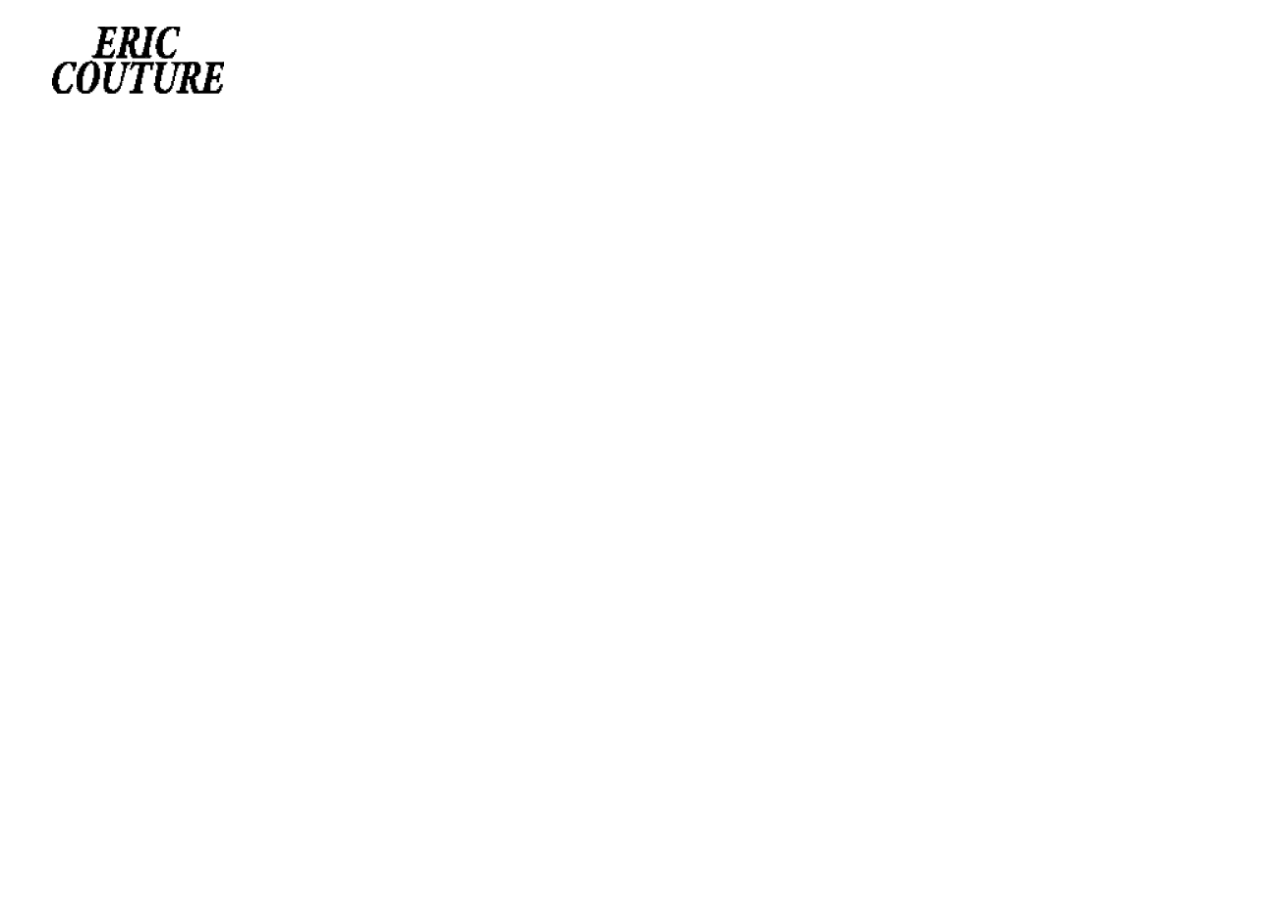
==== index.html @ 0770e2f1 "Initial commit" ====
<!doctype html>
<html lang="en">
  <head>
    <title>e. couture</title>
    <meta charset="utf-8">
    <meta name="viewport" content="width=device-width, initial-scale=1.0">
    <link rel="stylesheet" href="style.css">
      <link rel="preconnect" href="https://fonts.googleapis.com">
      <link rel="preconnect" href="https://fonts.gstatic.com" crossorigin>
      <link href="https://fonts.googleapis.com/css2?family=Kite+One&display=swap" rel="stylesheet">
  </head>

<body>
    <div class="name">
        <img class="logo" src="img/name.png" alt="pixelated type reading 'eric couture'">
    </div>

  <div class="nav">

  </div>
</body>
</html>
---- style.css ----
* {
    box-sizing: border-box;
}

body {
    margin: 0;
    background-image: url("img/4.gif");
    background-size: cover;
    background-repeat: repeat;
}


h1 {
    font-weight: bold;
    font-style: italic;
    line-height: 1pt;
    font-family: 'Kite One', sans-serif;
}

.name {
    display: flex;
    background: rgb(255,255,255);
    background: radial-gradient(circle, rgba(255,255,255,1) 36%, rgba(255,255,255,0) 100%);
    padding: 20px;
    margin: 10px;
    border-radius: 50%;
    justify-content: center;
    align-items: center;
    width: 20%;
}

.logo {
    width: 80%;
    transform: translateY(-5%);
}
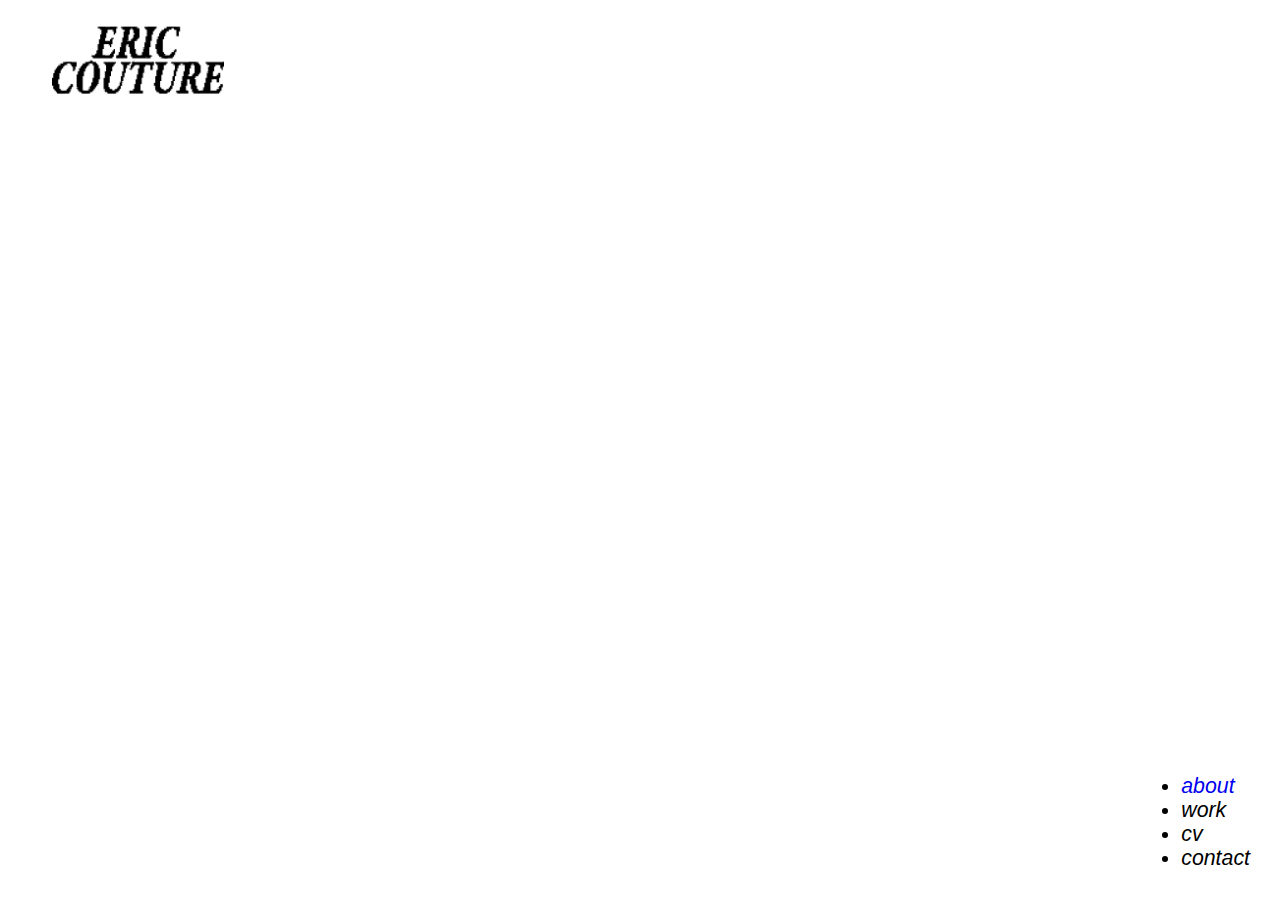
==== commit 1eb5c2df: "update 07/12/22" ====
--- a/index.html
+++ b/index.html
@@ -17,6 +17,12 @@
     </div>
 
   <div class="nav">
+      <ul class="nav-list">
+          <li><a href="work/index.html">about</a></li>
+          <li>work</li>
+          <li>cv</li>
+          <li>contact</li>
+      </ul>
 
   </div>
 </body>
--- a/style.css
+++ b/style.css
@@ -32,4 +32,29 @@
 .logo {
     width: 80%;
     transform: translateY(-5%);
+}
+
+.nav {
+    background: white;
+    position: absolute;
+    bottom: 10px;
+    right: 10px;
+    padding: 20px;
+}
+
+.nav-list {
+    font-family: "Arial Narrow", sans-serif;
+    margin: 0;
+    font-size: 16pt;
+    font-style: italic;
+    line-height: 18pt;
+
+}
+
+a {
+    text-decoration: none;
+}
+
+a:hover {
+    font-style: normal;
 }